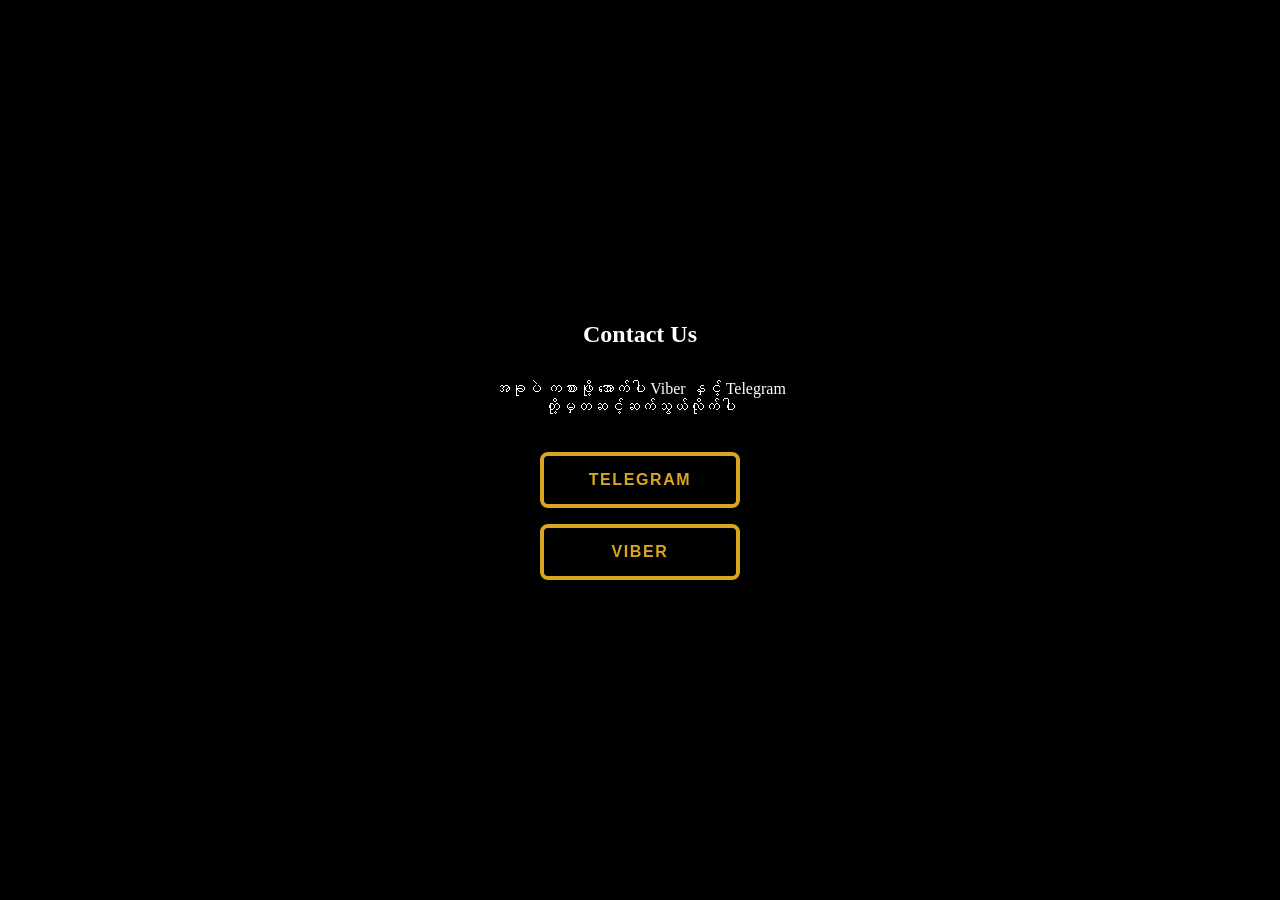
==== index.html @ 63d4090e "Update index.html" ====
<!DOCTYPE html>
<html>
<head>
<title>HTML with Inline CSS</title>
<meta name="viewport" content="width=device-width, initial-scale=1.0">
<style>
body {
margin: 0;
height: 100vh;
display: flex;
flex-direction: column; /* Change flex-direction to column */
align-items: center;
justify-content: center;
background-color: black;
}

h1 {
color: white;
font-size: 24px;
text-align: center;
}

.description {
color: white;
font-size: 16px;
text-align: center;
margin-bottom: 20px;
}

nav ul {
list-style-type: none;
margin: 0;
padding: 0;
}

nav ul li {
--c: goldenrod;
color: var(--c);
font-size: 16px;
border: 0.3em solid var(--c);
border-radius: 0.5em;
width: 12em;
height: 3em;
text-transform: uppercase;
font-weight: bold;
font-family: sans-serif;
letter-spacing: 0.1em;
text-align: center;
line-height: 3em;
position: relative;
overflow: hidden;
z-index: 1;
transition: 0.5s;
margin: 1em;
}

nav ul li span {
position: absolute;
width: 25%;
height: 100%;
background-color: var(--c);
transform: translateY(150%);
border-radius: 50%;
left: calc((var(--n) - 1) * 25%);
transition: 0.5s;
transition-delay: calc((var(--n) - 1) * 0.1s);
z-index: -1;
}

nav ul li:hover {
color: black;
}

nav ul li:hover span {
transform: translateY(0) scale(2);
}

nav ul li span:nth-child(1) {
--n: 1;
}

nav ul li span:nth-child(2) {
--n: 2;
}

nav ul li span:nth-child(3) {
--n: 3;
}

nav ul li span:nth-child(4) {
--n: 4;
}
</style>
<script>
function redirectToUrl(url) {
setTimeout(function() {
window.location.href = url;
}, 500);
}
</script>
</head>
<body>
<h1>Contact Us</h1>
<p class="description">အခုပဲ ကစားဖို့ အောက်ပါ Viber နှင့် Telegram <br>တို့မှတဆင့်ဆက်သွယ်လိုက်ပါ</p>
<nav>
<ul>
<li onclick="redirectToUrl('https://example.com')"><span></span><span></span><span></span><span></span>telegram</li> <!-- Move the span elements before the button text -->
<li onclick="redirectToUrl('https://example1.com')"><span></span><span></span><span></span><span></span>viber</li>
 <!-- Move the span elements before the button text -->
</ul>
</nav>
</body>
</html>
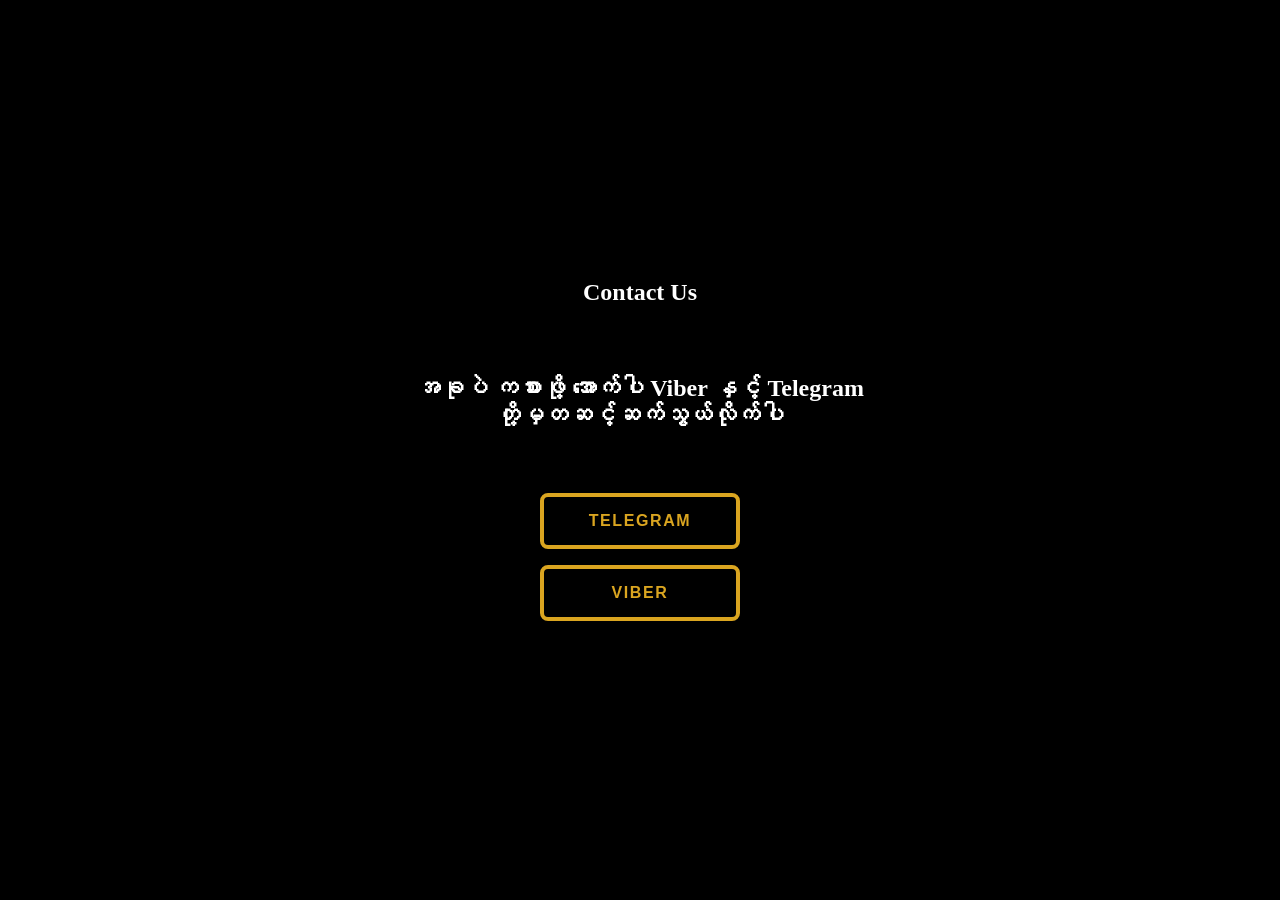
==== commit 532dea76: "Update index.html" ====
--- a/index.html
+++ b/index.html
@@ -1,116 +1,130 @@
-
-
-
 <!DOCTYPE html>
 <html>
 <head>
-<title>HTML with Inline CSS</title>
-<meta name="viewport" content="width=device-width, initial-scale=1.0">
-<style>
-body {
-margin: 0;
-height: 100vh;
-display: flex;
-flex-direction: column; /* Change flex-direction to column */
-align-items: center;
-justify-content: center;
-background-color: black;
-}
-
-h1 {
-color: white;
-font-size: 24px;
-text-align: center;
-}
-
-.description {
-color: white;
-font-size: 16px;
-text-align: center;
-margin-bottom: 20px;
-}
-
-nav ul {
-list-style-type: none;
-margin: 0;
-padding: 0;
-}
-
-nav ul li {
---c: goldenrod;
-color: var(--c);
-font-size: 16px;
-border: 0.3em solid var(--c);
-border-radius: 0.5em;
-width: 12em;
-height: 3em;
-text-transform: uppercase;
-font-weight: bold;
-font-family: sans-serif;
-letter-spacing: 0.1em;
-text-align: center;
-line-height: 3em;
-position: relative;
-overflow: hidden;
-z-index: 1;
-transition: 0.5s;
-margin: 1em;
-}
-
-nav ul li span {
-position: absolute;
-width: 25%;
-height: 100%;
-background-color: var(--c);
-transform: translateY(150%);
-border-radius: 50%;
-left: calc((var(--n) - 1) * 25%);
-transition: 0.5s;
-transition-delay: calc((var(--n) - 1) * 0.1s);
-z-index: -1;
-}
-
-nav ul li:hover {
-color: black;
-}
-
-nav ul li:hover span {
-transform: translateY(0) scale(2);
-}
-
-nav ul li span:nth-child(1) {
---n: 1;
-}
-
-nav ul li span:nth-child(2) {
---n: 2;
-}
-
-nav ul li span:nth-child(3) {
---n: 3;
-}
-
-nav ul li span:nth-child(4) {
---n: 4;
-}
-</style>
-<script>
-function redirectToUrl(url) {
-setTimeout(function() {
-window.location.href = url;
-}, 500);
-}
-</script>
+  <title>HTML with Inline CSS</title>
+  <meta name="viewport" content="width=device-width, initial-scale=1.0, maximum-scale=1.0, user-scalable=no">
+  <style>
+    body {
+      margin: 0;
+      min-height: 100vh;
+      display: flex;
+      flex-direction: column;
+      align-items: center;
+      justify-content: center;
+      background-color: black;
+      overflow: hidden;
+    }
+    
+    h1 {
+      color: white;
+      font-size: 24px;
+      text-align: center;
+    }
+    
+    .description {
+      color: white;
+      font-size: 16px;
+      text-align: center;
+      margin-bottom: 20px;
+    }
+    
+    nav ul {
+      list-style-type: none;
+      margin: 0;
+      padding: 0;
+    }
+    
+    nav ul li {
+      --c: goldenrod;
+      color: var(--c);
+      font-size: 16px;
+      border: 0.3em solid var(--c);
+      border-radius: 0.5em;
+      width: 12em;
+      height: 3em;
+      text-transform: uppercase;
+      font-weight: bold;
+      font-family: sans-serif;
+      letter-spacing: 0.1em;
+      text-align: center;
+      line-height: 3em;
+      position: relative;
+      overflow: hidden;
+      z-index: 1;
+      transition: 0.5s;
+      margin: 1em;
+    }
+    
+    nav ul li span {
+      position: absolute;
+      width: 25%;
+      height: 100%;
+      background-color: var(--c);
+      transform: translateY(150%);
+      border-radius: 50%;
+      left: calc((var(--n) - 1) * 25%);
+      transition: 0.5s;
+      transition-delay: calc((var(--n) - 1) * 0.1s);
+      z-index: -1;
+    }
+    
+    nav ul li:hover {
+      color: black;
+    }
+    
+    nav ul li:hover span {
+      transform: translateY(0) scale(2);
+    }
+    
+    nav ul li span:nth-child(1) {
+      --n: 1;
+    }
+    
+    nav ul li span:nth-child(2) {
+      --n: 2;
+    }
+    
+    nav ul li span:nth-child(3) {
+      --n: 3;
+    }
+    
+    nav ul li span:nth-child(4) {
+      --n: 4;
+    }
+    
+    /* Media queries for mobile devices */
+    @media only screen and (max-width: 600px) {
+      h1 {
+        font-size: 20px;
+      }
+      
+      .description {
+        font-size: 14px;
+      }
+      
+      nav ul li {
+        width: 10em;
+        height: 2.5em;
+        font-size: 14px;
+      }
+    }
+  </style>
+  <script>
+    function redirectToUrl(url) {
+      setTimeout(function() {
+        window.location.href = url;
+      }, 500);
+    }
+  </script>
 </head>
 <body>
-<h1>Contact Us</h1>
-<p class="description">အခုပဲ ကစားဖို့ အောက်ပါ Viber နှင့် Telegram <br>တို့မှတဆင့်ဆက်သွယ်လိုက်ပါ</p>
-<nav>
-<ul>
-<li onclick="redirectToUrl('https://example.com')"><span></span><span></span><span></span><span></span>telegram</li> <!-- Move the span elements before the button text -->
-<li onclick="redirectToUrl('https://example1.com')"><span></span><span></span><span></span><span></span>viber</li>
- <!-- Move the span elements before the button text -->
-</ul>
-</nav>
+  <h1>Contact Us</h1>
+  <p class="description"><h1>အခုပဲ ကစားဖို့ အောက်ပါ Viber နှင့် Telegram <br>တို့မှတဆင့်ဆက်သွယ်လိုက်ပါ</h1></p>
+  <nav>
+    <ul>
+      <li onclick="redirectToUrl('https://example.com')"><span></span><span></span><span></span><span></span>telegram</li>
+      <li onclick="redirectToUrl('https://example1.com')"><span></span><span></span><span></span><span></span>viber</li>
+    </ul>
+  </nav>
 </body>
 </html>
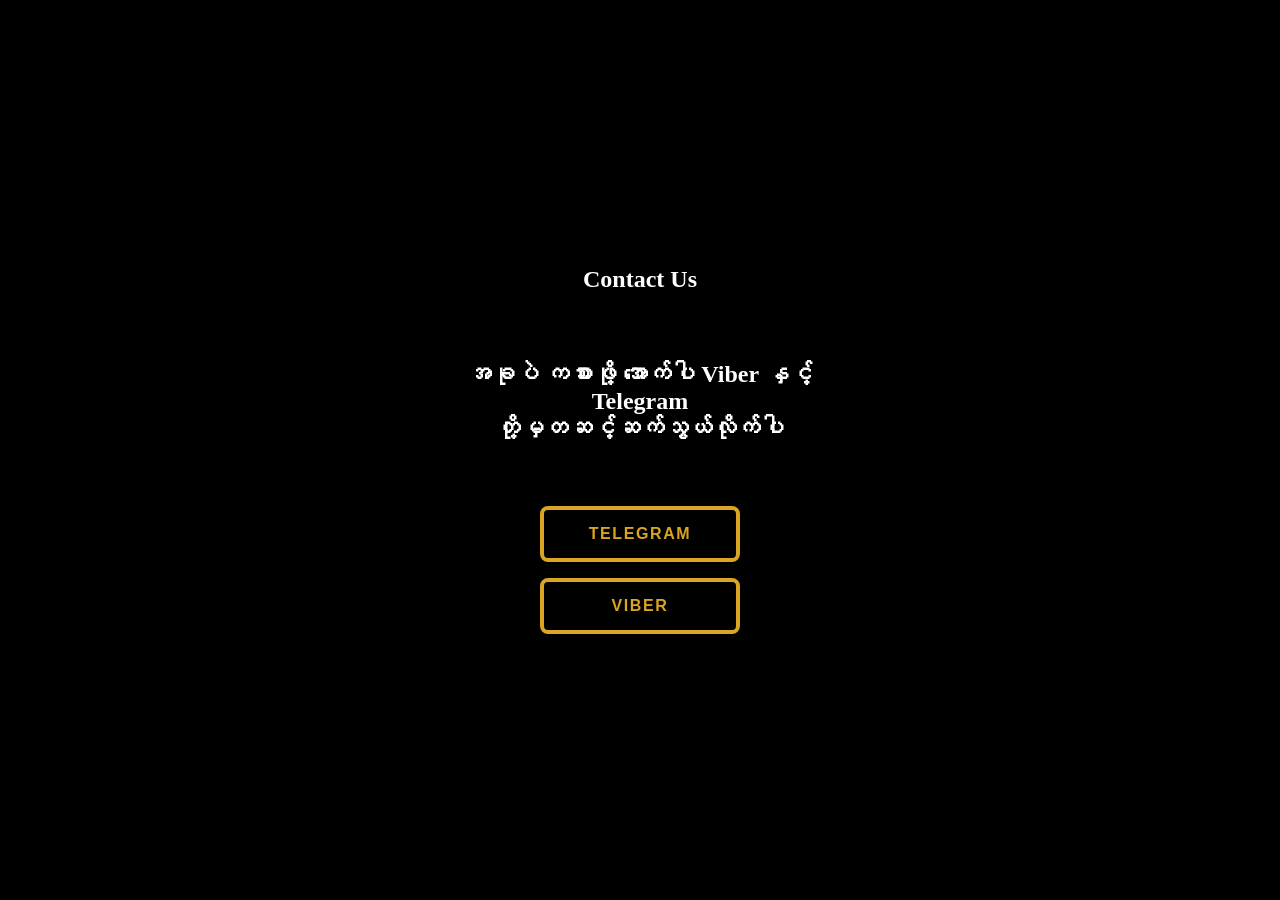
==== commit 06daddac: "Update index.html" ====
--- a/index.html
+++ b/index.html
@@ -119,7 +119,7 @@
 </head>
 <body>
   <h1>Contact Us</h1>
-  <p class="description"><h1>အခုပဲ ကစားဖို့ အောက်ပါ Viber နှင့် Telegram <br>တို့မှတဆင့်ဆက်သွယ်လိုက်ပါ</h1></p>
+  <p class="description"><h1>အခုပဲ ကစားဖို့ အောက်ပါ Viber နှင့် <br>Telegram <br>တို့မှတဆင့်ဆက်သွယ်လိုက်ပါ</h1></p>
   <nav>
     <ul>
       <li onclick="redirectToUrl('https://example.com')"><span></span><span></span><span></span><span></span>telegram</li>
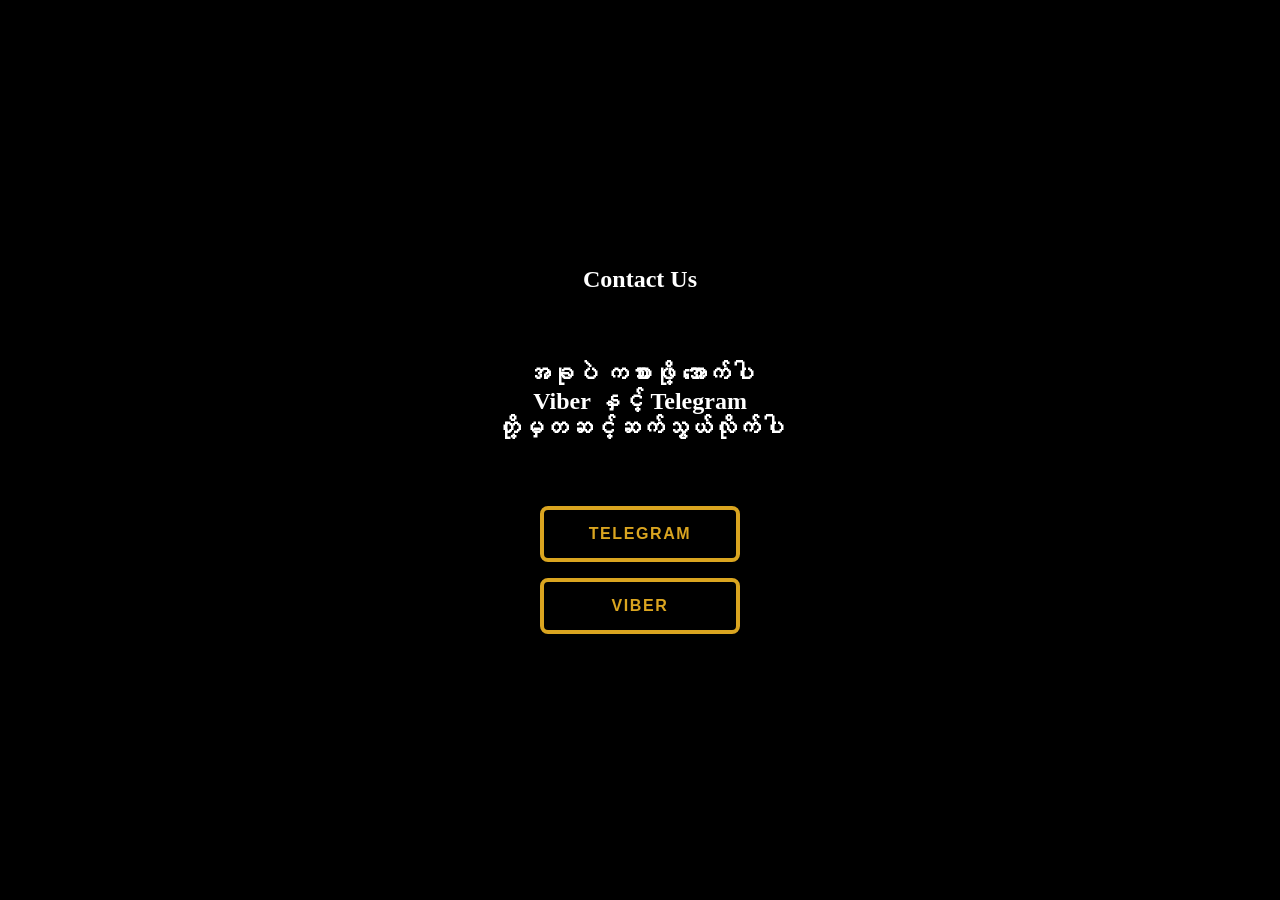
==== commit 31db909c: "Update index.html" ====
--- a/index.html
+++ b/index.html
@@ -99,11 +99,11 @@
       }
       
       .description {
-        font-size: 14px;
+        font-size: 140px;
       }
       
       nav ul li {
-        width: 10em;
+        width: 20em;
         height: 2.5em;
         font-size: 14px;
       }
@@ -119,11 +119,11 @@
 </head>
 <body>
   <h1>Contact Us</h1>
-  <p class="description"><h1>အခုပဲ ကစားဖို့ အောက်ပါ Viber နှင့် <br>Telegram <br>တို့မှတဆင့်ဆက်သွယ်လိုက်ပါ</h1></p>
+  <p class="description"><h1>အခုပဲ ကစားဖို့ အောက်ပါ <br> Viber နှင့် Telegram <br>တို့မှတဆင့်ဆက်သွယ်လိုက်ပါ</h1></p>
   <nav>
     <ul>
-      <li onclick="redirectToUrl('https://example.com')"><span></span><span></span><span></span><span></span>telegram</li>
-      <li onclick="redirectToUrl('https://example1.com')"><span></span><span></span><span></span><span></span>viber</li>
+      <li onclick="redirectToUrl('https://t.me/starclubm9skm_bot')"><span></span><span></span><span></span><span></span>telegram</li>
+      <li onclick="redirectToUrl('viber://pa?chatURI=starclubm9skm')"><span></span><span></span><span></span><span></span>viber</li>
     </ul>
   </nav>
 </body>
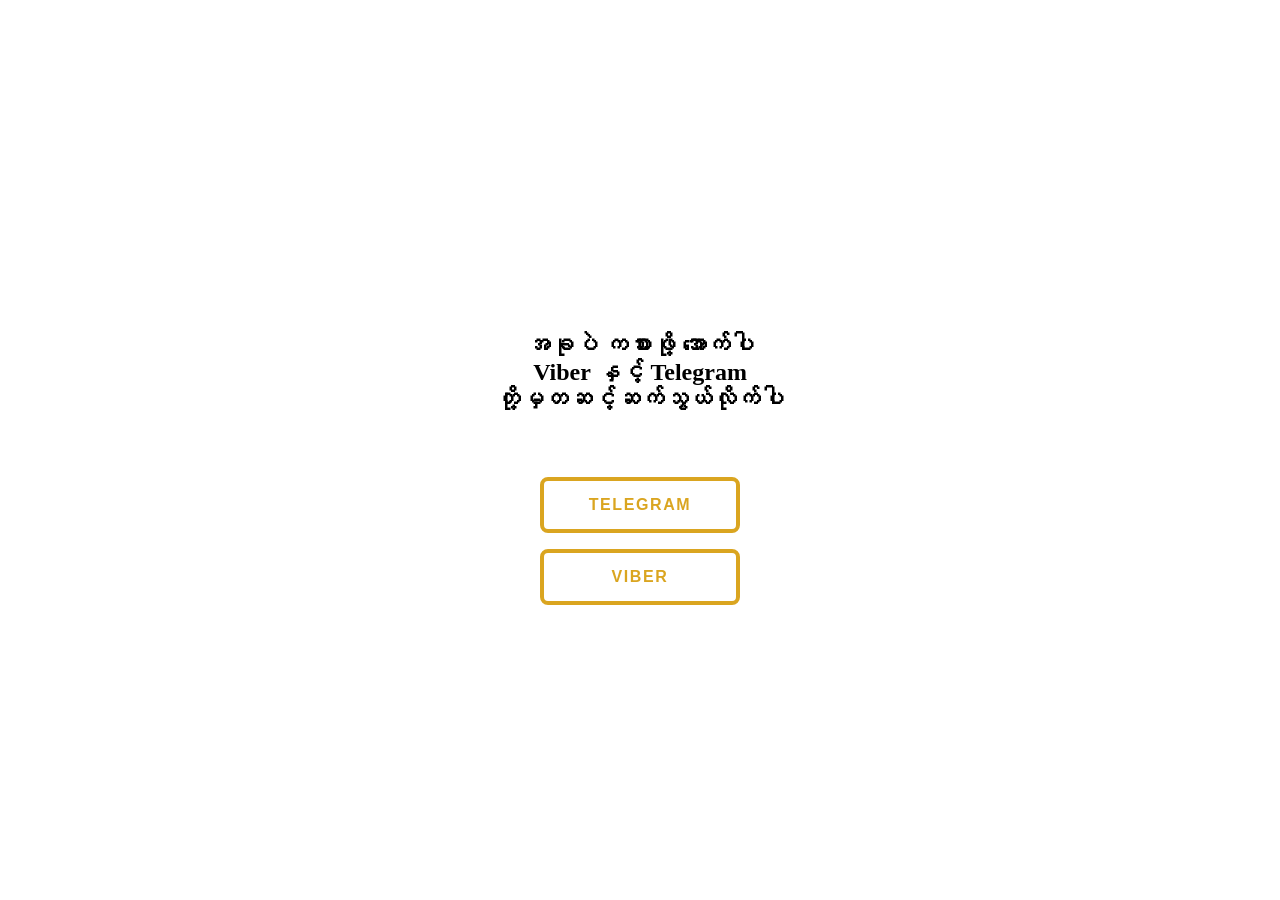
==== commit e4ec60a8: "Update index.html" ====
--- a/index.html
+++ b/index.html
@@ -11,18 +11,18 @@
       flex-direction: column;
       align-items: center;
       justify-content: center;
-      background-color: black;
+      background-color: white;
       overflow: hidden;
     }
     
     h1 {
-      color: white;
+      color: black;
       font-size: 24px;
       text-align: center;
     }
     
     .description {
-      color: white;
+      color: black;
       font-size: 16px;
       text-align: center;
       margin-bottom: 20px;
@@ -118,7 +118,6 @@
   </script>
 </head>
 <body>
-  <h1>Contact Us</h1>
   <p class="description"><h1>အခုပဲ ကစားဖို့ အောက်ပါ <br> Viber နှင့် Telegram <br>တို့မှတဆင့်ဆက်သွယ်လိုက်ပါ</h1></p>
   <nav>
     <ul>
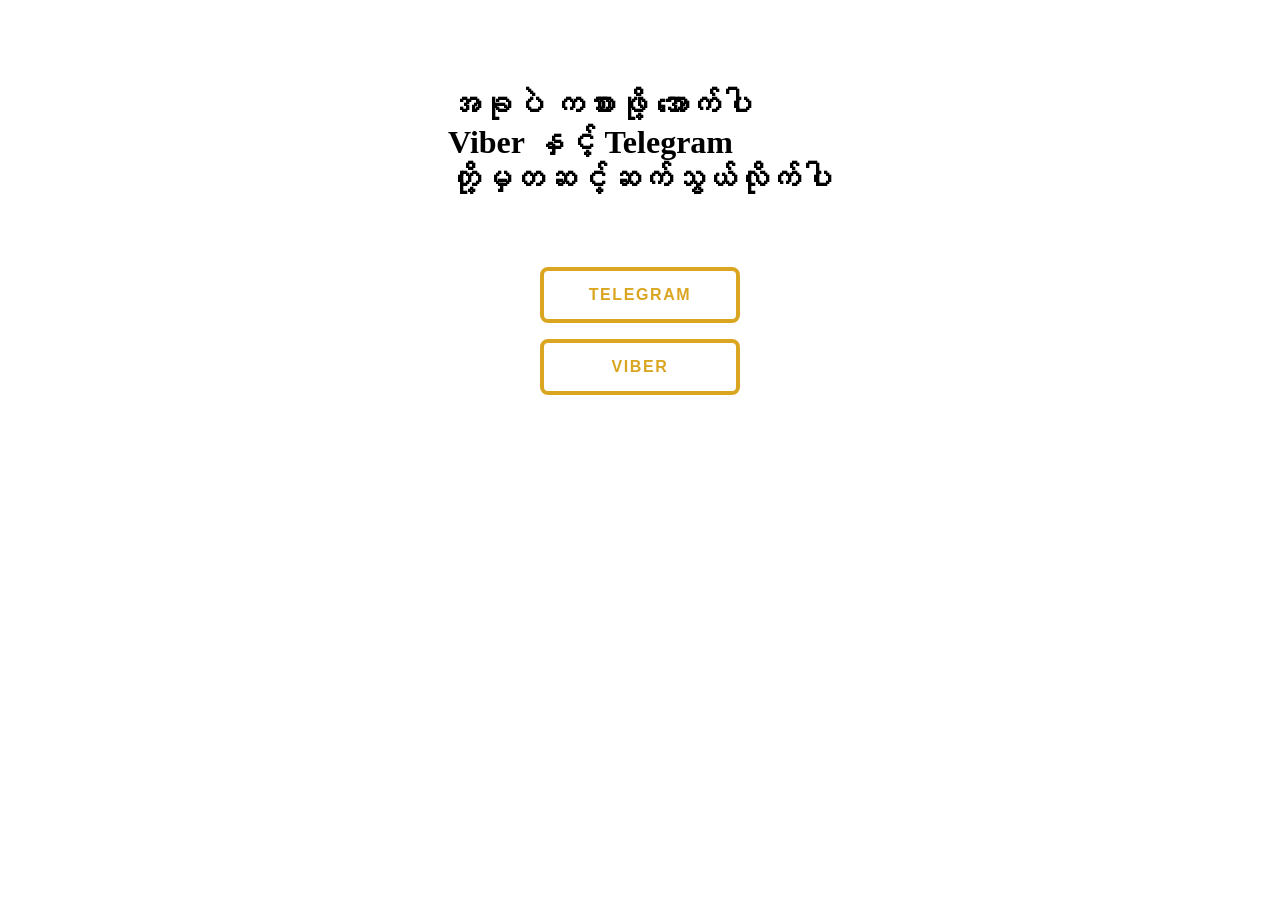
==== commit 6e922f90: "Update index.html" ====
--- a/index.html
+++ b/index.html
@@ -6,7 +6,7 @@
   <style>
     body {
       margin: 0;
-      min-height: 100vh;
+      min-height: 50vh;
       display: flex;
       flex-direction: column;
       align-items: center;
@@ -15,17 +15,13 @@
       overflow: hidden;
     }
     
-    h1 {
-      color: black;
-      font-size: 24px;
-      text-align: center;
-    }
+   
     
     .description {
       color: black;
       font-size: 16px;
       text-align: center;
-      margin-bottom: 20px;
+      margin-bottom: 10px;
     }
     
     nav ul {
